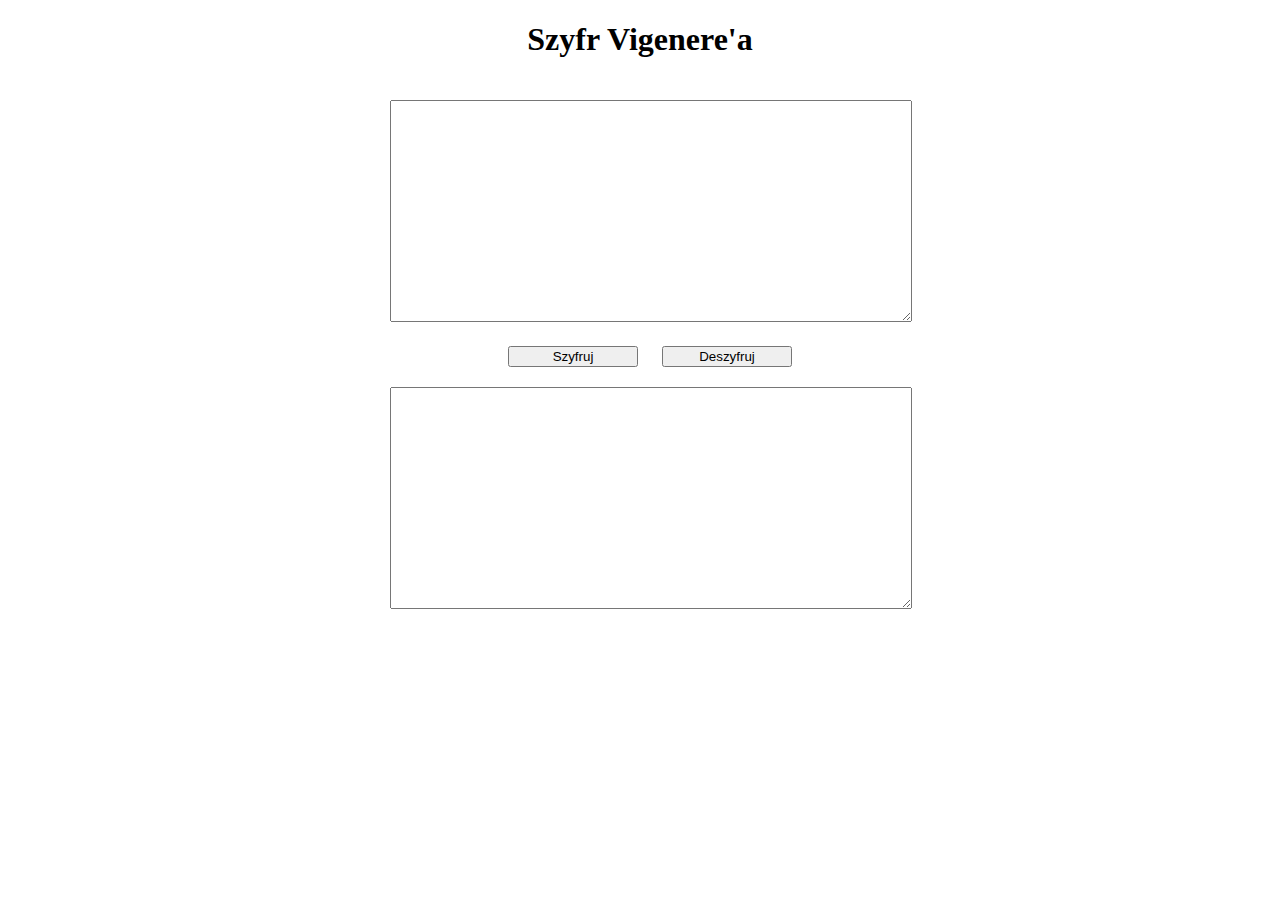
==== homophonic/index.html @ d2b128e2 "dodałem szyfr homofoniczny" ====
<!DOCTYPE html>
<html lang="en">
<head>
    <meta charset="UTF-8">
    <meta http-equiv="X-UA-Compatible" content="IE=edge">
    <meta name="viewport" content="width=device-width, initial-scale=1.0">
    <link rel="stylesheet" href="style.css">
    <title>Document</title>
</head>
<body>
    <h1>Szyfr Vigenere'a</h1>
    <textarea class ="textarea" id="inputArea"></textarea>
    <button onclick="encryptText(false)">Szyfruj</button>
    <button onclick="encryptText(true)">Deszyfruj</button>
    <textarea class ="textarea" id="outputArea" readonly></textarea>
    <script src="js/functions.js"></script>
</body>
</html>
---- homophonic/style.css ----
body{
    max-width: 500px;
    text-align: center;
    margin: 0 auto;
}

.textarea {
    text-align: center;
    width: 500px;
    height: 200px;    
    padding: 10px;
    margin: 20px 0;
}

button {
    width: 130px;
    margin: 0 0 0 20px;
}
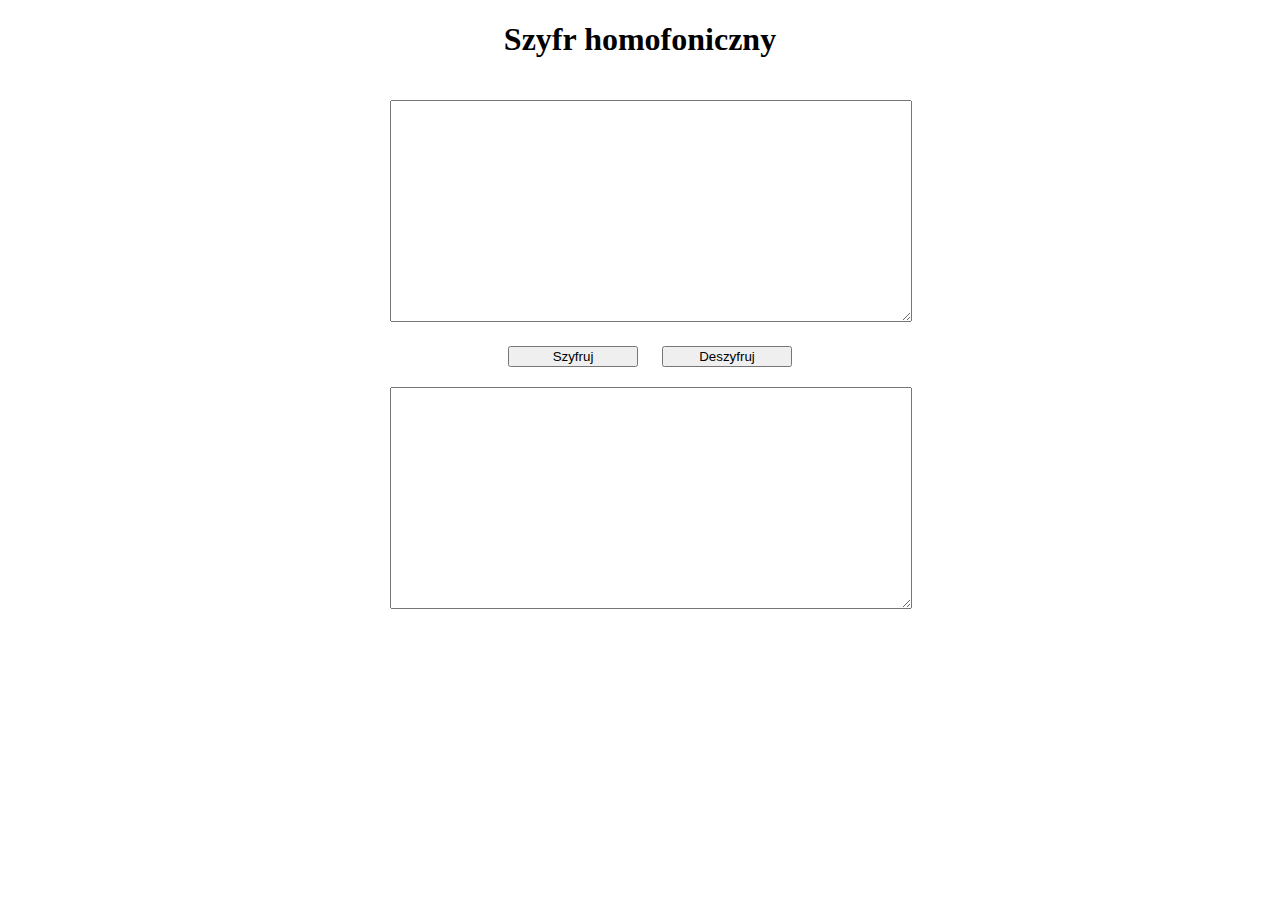
==== commit 7097f737: "small fixes" ====
--- a/homophonic/index.html
+++ b/homophonic/index.html
@@ -8,7 +8,7 @@
     <title>Document</title>
 </head>
 <body>
-    <h1>Szyfr Vigenere'a</h1>
+    <h1>Szyfr homofoniczny</h1>
     <textarea class ="textarea" id="inputArea"></textarea>
     <button onclick="encryptText(false)">Szyfruj</button>
     <button onclick="encryptText(true)">Deszyfruj</button>
